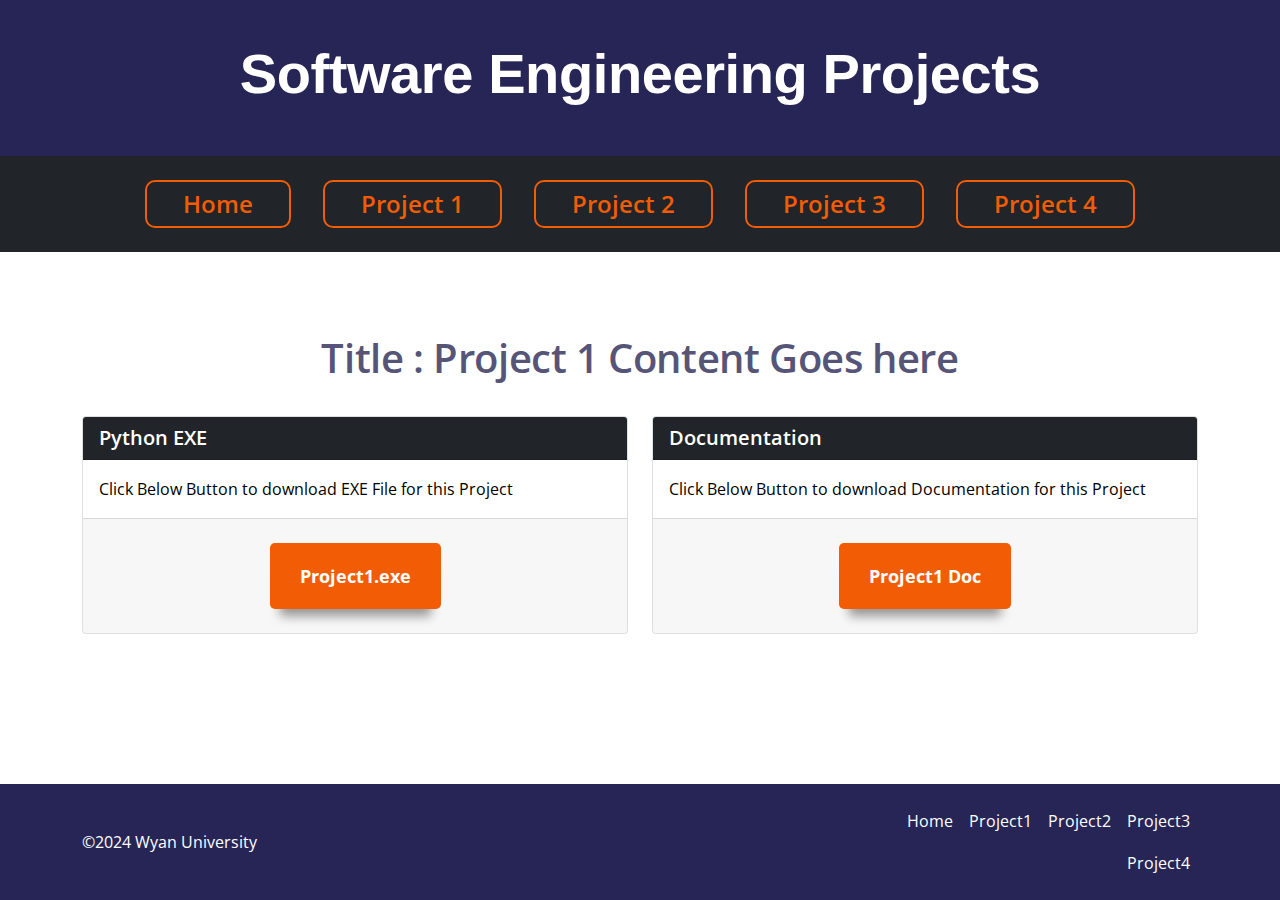
==== Front end/GroupProject1/project1.html @ c387cd33 "Frontend done" ====
<!DOCTYPE html>
<html lang="en">
  <head>
    <meta charset="utf-8" />
    <meta name="viewport" content="width=device-width, initial-scale=1, shrink-to-fit=no" />

    <!-- Webpage Title -->
    <title>Software Engineering Projects</title>

    <!-- Styles -->
    <link href="https://fonts.googleapis.com/css2?family=Open+Sans:ital,wght@0,400;0,600;1,400&display=swap" rel="stylesheet" />
    <link href="../assets/css/bootstrap.min.css" rel="stylesheet" />
    <link href="../assets/css/styles.css" rel="stylesheet" />

    <!-- Favicon  -->
    <link rel="icon" href="../assets/images/ProjectLogo.png" />
  </head>
  <body data-bs-target="#navbarExample">
    <div class="p-5 text-white text-center" style="background-color: #272556">
      <h1 class="head-title">Software Engineering Projects</h1>
    </div>

    <div class="bg-dark" style="width: 100%">
      <nav class="navbar navbar-expand-lg navbar-dark bg-dark text-center mx-auto" style="width: fit-content" aria-label="Fifth navbar example">
        <div class="container-fluid justify-content-center">
          <button class="navbar-toggler" type="button" data-bs-toggle="collapse" data-bs-target="#navbarsExample05" aria-controls="navbarsExample05" aria-expanded="false" aria-label="Toggle navigation">
            <span class="navbar-toggler-icon"></span>
          </button>

          <div class="collapse navbar-collapse text-center" id="navbarsExample05">
            <ul class="navbar-nav me-auto mb-2 mb-lg-0">
              <li class="nav-item">
                <a class="btn-outline-header active" href="../index.html">Home</a>
              </li>
              <li class="nav-item">
                <a class="btn-outline-header" href="project1.html">Project 1</a>
              </li>
              <li class="nav-item">
                <a class="btn-outline-header" href="../GroupProject2/project2.html">Project 2</a>
              </li>
              <li class="nav-item">
                <a class="btn-outline-header" href="../GroupProject3/project3.html">Project 3</a>
              </li>
              <li class="nav-item">
                <a class="btn-outline-header" href="../GroupProject4/project4.html">Project 4</a>
              </li>
            </ul>
          </div>
        </div>
      </nav>
    </div>

    <!-- end of navbar -->
    <!-- end of navigation -->

    <!-- Content -->
    <div id="header" class="header">
      <div class="container mt-4">
        <div class="row">
          <div class="col-lg-12">
            <h1 class="text-center">Title : Project 1 Content Goes here</h1>
          </div>
        </div>

        <div class="row mt-4">
          <div class="col-md-6">
            <div class="card" style="width: 100%">
              <h5 class="card-header bg-dark text-white">Python EXE</h5>
              <div class="card-body">
                <p class="card-text text-black">Click Below Button to download EXE File for this Project</p>
              </div>
              <div class="card-footer text-center py-4">
                <div class="button" onclick="document.getElementById('link').click()">Project1.exe</div>
                <a id="link" href="project1.exe" download hidden></a>
              </div>
            </div>
          </div>
          <div class="col-md-6">
            <div class="card" style="width: 100%">
              <h5 class="card-header bg-dark text-white">Documentation</h5>
              <div class="card-body">
                <p class="card-text text-black">Click Below Button to download Documentation for this Project</p>
              </div>
              <div class="card-footer text-center py-4">
                <div href="#" class="button">Project1 Doc</div>
              </div>
            </div>
          </div>
        </div>

        <!-- end of row -->
      </div>
      <!-- end of container -->
    </div>
    <!-- Content -->

    <div class="footer">
      <footer class="container d-flex flex-wrap justify-content-between align-items-center py-3">
        <p class="col-md-4 mb-0 text-white">©2024 Wyan University</p>

        <a href="/" class="col-md-4 d-flex align-items-center justify-content-center mb-3 mb-md-0 me-md-auto link-body-emphasis text-decoration-none">
          <svg class="bi me-2" width="40" height="32"><use xlink:href="#bootstrap"></use></svg>
        </a>
        <ul class="nav col-md-4 justify-content-end">
          <li class="nav-item"><a href="../index.html" class="nav-link px-2 text-white">Home</a></li>
          <li class="nav-item"><a href="project1.html" class="nav-link px-2 text-white">Project1</a></li>
          <li class="nav-item"><a href="../GroupProject2/project2.html" class="nav-link px-2 text-white">Project2</a></li>
          <li class="nav-item"><a href="../GroupProject3/project3.html" class="nav-link px-2 text-white">Project3</a></li>
          <li class="nav-item"><a href="../GroupProject4/project4.html" class="nav-link px-2 text-white">Project4</a></li>
        </ul>
      </footer>
    </div>

    <!-- Scripts -->
    <script src="../assets/js/bootstrap.min.js"></script>
    <!-- Bootstrap framework -->
    <script src="../assets/js/scripts.js"></script>
    <!-- Custom scripts -->
  </body>
</html>
---- Front end/assets/css/styles.css ----
/* Description: Master CSS file */

/*****************************************
Table Of Contents:
- General Styles
- Navigation
- Header
- Footer
- Copyright
- Media Queries
******************************************/

/*****************************************
Colors:
- Backgrounds - light gray #f9f8f8
- Buttons - navy blue #272556
- Buttons - orange #f25c05
- Headings text - navy blue #272556
- Body text - dark gray #565578
******************************************/

/**************************/
/*     General Styles     */
/**************************/
body,
html {
  width: 100%;
  height: 100%;
}

body,
p {
  color: #565578;
  font: 400 1rem/1.625rem "Open Sans", sans-serif;
}

h1 {
  font-weight: 600;
  font-size: 2.5rem;
  line-height: 3.25rem;
  letter-spacing: -0.4px;
}

h2 {
  color: #272556;
  font-weight: 600;
  font-size: 2rem;
  line-height: 2.625rem;
  letter-spacing: -0.4px;
}

h3 {
  color: #272556;
  font-weight: 600;
  font-size: 1.75rem;
  line-height: 2.25rem;
  letter-spacing: -0.2px;
}

h4 {
  color: #272556;
  font-weight: 600;
  font-size: 1.5rem;
  line-height: 2.125rem;
  letter-spacing: -0.2px;
}

h5 {
  color: #272556;
  font-weight: 600;
  font-size: 1.25rem;
  line-height: 1.625rem;
}

h6 {
  color: #272556;
  font-weight: 600;
  font-size: 1rem;
  line-height: 1.375rem;
}

.p-large {
  font-size: 1.125rem;
  line-height: 1.75rem;
}

.p-small {
  font-size: 0.875rem;
  line-height: 1.5rem;
}

.testimonial-text {
  font-style: italic;
}

.testimonial-author {
  font-weight: 600;
  font-size: 1.125rem;
  line-height: 1.625rem;
}

.li-space-lg li {
  margin-bottom: 0.5rem;
}

a {
  color: #565578;
  text-decoration: underline;
}

a:hover {
  color: #565578;
  text-decoration: underline;
}

.no-line {
  text-decoration: none;
}

.no-line:hover {
  text-decoration: none;
}

.blue {
  color: #6168ff;
}

.bg-gray {
  background-color: #f9f8f8;
}

.btn-solid-reg {
  display: inline-block;
  padding: 1.375rem 2.25rem 1.375rem 2.25rem;
  border: 1px solid #272556;
  border-radius: 30px;
  background-color: #272556;
  color: #ffffff;
  font-weight: 600;
  font-size: 0.875rem;
  line-height: 0;
  text-decoration: none;
  transition: all 0.2s;
}

.btn-solid-reg:hover {
  background-color: transparent;
  color: #272556; /* needs to stay here because of the color property of a tag */
  text-decoration: none;
}

.btn-solid-lg {
  display: inline-block;
  padding: 1.625rem 2.625rem 1.625rem 2.625rem;
  border: 1px solid #272556;
  border-radius: 30px;
  background-color: #272556;
  color: #ffffff;
  font-weight: 600;
  font-size: 0.875rem;
  line-height: 0;
  text-decoration: none;
  transition: all 0.2s;
}

.btn-solid-lg:hover {
  background-color: transparent;
  color: #272556; /* needs to stay here because of the color property of a tag */
  text-decoration: none;
}

.btn-solid-sm {
  display: inline-block;
  padding: 1rem 1.5rem 1rem 1.5rem;
  border: 1px solid #272556;
  border-radius: 30px;
  background-color: #272556;
  color: #ffffff;
  font-weight: 600;
  font-size: 0.875rem;
  line-height: 0;
  text-decoration: none;
  transition: all 0.2s;
}

.btn-solid-sm:hover {
  background-color: transparent;
  color: #272556; /* needs to stay here because of the color property of a tag */
  text-decoration: none;
}

.btn-outline-header {
  display: inline-block;
  padding: 1.375rem 2.25rem 1.375rem 2.25rem;
  border: 2px solid #f25c05;
  border-radius: 10px;
  background-color: transparent;
  color: #f25c05;
  font-weight: 600;
  font-size: 1.5rem;
  line-height: 0;
  text-decoration: none;
  transition: all 0.2s;
  margin: 1rem;
}

.btn-outline-header:hover {
  background-color: #f25c05;
  color: #ffffff;
  text-decoration: none;
}

.btn-outline-reg {
  display: inline-block;
  padding: 1.375rem 2.25rem 1.375rem 2.25rem;
  border: 1px solid #f25c05;
  border-radius: 30px;
  background-color: transparent;
  color: #f25c05;
  font-weight: 600;
  font-size: 0.875rem;
  line-height: 0;
  text-decoration: none;
  transition: all 0.2s;
}

.btn-outline-reg:hover {
  background-color: #f25c05;
  color: #ffffff;
  text-decoration: none;
}

.btn-outline-lg {
  display: inline-block;
  padding: 1.625rem 2.625rem 1.625rem 2.625rem;
  border: 1px solid #f25c05;
  border-radius: 30px;
  background-color: transparent;
  color: #f25c05;
  font-weight: 600;
  font-size: 0.875rem;
  line-height: 0;
  text-decoration: none;
  transition: all 0.2s;
}

.btn-outline-lg:hover {
  background-color: #565578;
  color: #ffffff;
  text-decoration: none;
}

.btn-outline-sm {
  display: inline-block;
  padding: 1rem 1.5rem 1rem 1.5rem;
  border: 1px solid #f25c05;
  border-radius: 30px;
  background-color: transparent;
  color: #f25c05;
  font-weight: 600;
  font-size: 0.875rem;
  line-height: 0;
  text-decoration: none;
  transition: all 0.2s;
}

.btn-outline-sm:hover {
  background-color: #f25c05;
  color: #ffffff;
  text-decoration: none;
}

.form-floating label {
  margin-left: 0.5rem;
  color: #72719b;
}

.form-floating .form-control {
  padding-left: 1.25rem;
}

.form-control-submit-button {
  display: inline-block;
  width: 100%;
  height: 3.25rem;
  border: 1px solid #f25c05;
  border-radius: 30px;
  background-color: #f25c05;
  color: #ffffff;
  font-weight: 600;
  font-size: 0.875rem;
  line-height: 0;
  cursor: pointer;
  transition: all 0.2s;
}

.form-control-submit-button:hover {
  border: 1px solid #f25c05;
  background-color: transparent;
  color: #f25c05;
}

/* Fade Animation For Rotating Text - ReplaceMe  */
@-webkit-keyframes fadeIn {
  from {
    opacity: 0;
  }
  to {
    opacity: 1;
  }
}

@keyframes fadeIn {
  from {
    opacity: 0;
  }
  to {
    opacity: 1;
  }
}

.fadeIn {
  -webkit-animation: fadeIn 0.6s;
  animation: fadeIn 0.6s;
}

@-webkit-keyframes fadeOut {
  from {
    opacity: 1;
  }
  to {
    opacity: 0;
  }
}

@keyframes fadeOut {
  from {
    opacity: 1;
  }
  to {
    opacity: 0;
  }
}
/* end of fade animation for rotating text - replaceme */

.head-title {
  font-size: 3.5rem;
  font-family: Arial, Helvetica, sans-serif;
  font-weight: 600;
}
/**********************/
/*     Navigation     */
/**********************/
.navbar {
  background-color: #fff2dc;
  font-weight: 600;
  font-size: 0.875rem;
  line-height: 0.875rem;
}

.navbar .navbar-brand {
  padding-top: 0.25rem;
  padding-bottom: 0.25rem;
}

.navbar .logo-image img {
  width: 132px;
  height: 30px;
}

.navbar .logo-text {
  color: #272556;
  font-weight: 600;
  font-size: 1.875rem;
  line-height: 1rem;
  text-decoration: none;
}

.offcanvas-collapse {
  position: fixed;
  top: 6rem; /* adjusts the height between the top of the page and the offcanvas menu */
  bottom: 0;
  left: 100%;
  width: 100%;
  padding-right: 1rem;
  padding-left: 1rem;
  visibility: hidden;
  background-color: #fff2dc;
  transition: visibility 0.3s ease-in-out, -webkit-transform 0.3s ease-in-out;
  transition: transform 0.3s ease-in-out, visibility 0.3s ease-in-out;
  transition: transform 0.3s ease-in-out, visibility 0.3s ease-in-out, -webkit-transform 0.3s ease-in-out;
}

.offcanvas-collapse.open {
  visibility: visible;
  -webkit-transform: translateX(-100%);
  transform: translateX(-100%);
}

.navbar .navbar-nav {
  margin-top: 0.5rem;
  margin-bottom: 0.5rem;
}

.navbar .nav-item .nav-link {
  padding-top: 0.625rem;
  padding-bottom: 0.625rem;
  color: #272556;
  text-decoration: none;
  transition: all 0.2s ease;
}

.navbar .nav-item.dropdown.show .nav-link,
.navbar .nav-item .nav-link:hover,
.navbar .nav-item .nav-link.active {
  color: #f25c05;
}

.center-content {
  margin: auto !important;
  width: fit-content !important;
}

/* Dropdown Menu */
.navbar .dropdown .dropdown-menu {
  animation: fadeDropdown 0.2s; /* required for the fade animation */
}

@keyframes fadeDropdown {
  0% {
    opacity: 0;
  }

  100% {
    opacity: 1;
  }
}

.navbar .dropdown-menu {
  margin-top: 0.25rem;
  margin-bottom: 0.25rem;
  border: none;
  background-color: #fff2dc;
}

.navbar .dropdown-item {
  padding-top: 0.625rem;
  padding-bottom: 0.625rem;
  color: #272556;
  font-weight: 600;
  font-size: 0.875rem;
  line-height: 0.875rem;
  text-decoration: none;
}

.navbar .dropdown-item:hover {
  background-color: #fff2dc;
  color: #f25c05;
}

.navbar .dropdown-divider {
  width: 100%;
  height: 1px;
  margin: 0.5rem auto 0.5rem auto;
  border: none;
  background-color: #d1d1d1;
}
/* end of dropdown menu */

.navbar .navbar-toggler {
  padding: 0;
  border: none;
  font-size: 1.25rem;
}

/******************/
/*     Header     */
/******************/
.header {
  padding-top: 8rem;
  padding-bottom: 9rem;
  text-align: center;
}

.header .h1-large {
  margin-bottom: 1.25rem;
}

.header .replace-me {
  color: #f25c05;
}

.header .replace-me span {
  text-decoration: underline;
}

.header .p-large {
  margin-bottom: 2.75rem;
}

.header .btn-solid-lg {
  display: block;
  margin-bottom: 1.75rem;
}

.header .text-container {
  margin-bottom: 5rem;
}

/* Start of Footer */
.footer {
  position: fixed;
  left: 0;
  bottom: 0;
  width: 100%;
  background-color: #272556;
  /* text-align: center; */
}
/* End of Footer */

/*********************/
/*     Copyright     */
/*********************/
.copyright {
  padding-bottom: 1rem;
  background-color: #272556;
  text-align: center;
}

.copyright p,
.copyright a {
  color: #ffffff;
  text-decoration: none;
}

.copyright p {
  opacity: 0.8;
}

/* Custom Card Button */
.button {
  display: inline-block;
  background: #f25c05;
  color: #fff;
  font-size: large;
  font-weight: 700;
  padding: 20px 30px;
  border-radius: 5px;
  box-shadow: 0px 17px 10px -10px rgba(0, 0, 0, 0.4);
  cursor: pointer;
  -webkit-transition: all ease-in-out 300ms;
  transition: all ease-in-out 300ms;
}
.button:hover {
  box-shadow: 0px 37px 20px -20px rgba(0, 0, 0, 0.2);
  -webkit-transform: translate(0px, -10px) scale(1.2);
  transform: translate(0px, -10px) scale(1.2);
  background: #fff;
  color: #f25c05;
  border: 2px solid #f25c05;
}

/*************************/
/*     Media Queries     */
/*************************/
/* Min-width 768px */
@media (min-width: 768px) {
  /* Header */
  .header {
    padding-top: 9rem;
  }

  .header .h1-large {
    font-size: 3.75rem;
    line-height: 4.625rem;
  }
  /* end of header */

  /* Extra Pages */
  .ex-basic-1 .text-box {
    padding: 1.75rem 2rem 0.875rem 2rem;
  }
  /* end of extra pages */
}
/* end of min-width 768px */

/* Min-width 992px */
@media (min-width: 992px) {
  /* General Styles */
  .h2-heading {
    width: 33rem;
    margin-right: auto;
    margin-left: auto;
  }

  .p-heading {
    width: 46rem;
    margin-right: auto;
    margin-left: auto;
  }
  /* end of general styles */

  /* Navigation */
  .navbar {
    background-color: transparent;
    box-shadow: none;
    transition: all 0.2s;
  }

  .navbar.extra-page {
    padding-top: 0.5rem;
  }

  .navbar.top-nav-collapse {
    padding-top: 0.5rem;
    padding-bottom: 0.5rem;
  }

  .offcanvas-collapse {
    position: static;
    top: auto;
    bottom: auto;
    left: auto;
    width: auto;
    padding-right: 0;
    padding-left: 0;
    background-color: transparent;
    overflow-y: visible;
    visibility: visible;
  }

  .offcanvas-collapse.open {
    -webkit-transform: none;
    transform: none;
  }

  .navbar .navbar-nav {
    margin-top: 0;
    margin-bottom: 0;
  }

  .navbar .nav-item .nav-link {
    padding-right: 0.75rem;
    padding-left: 0.75rem;
  }

  .navbar .dropdown-menu {
    padding-top: 0.75rem;
    padding-bottom: 0.75rem;
    box-shadow: 0 3px 3px 1px rgba(0, 0, 0, 0.08);
  }

  .navbar .dropdown-divider {
    width: 90%;
  }

  .navbar .nav-item .btn-outline-sm {
    margin-top: 0;
    margin-left: 0.625rem;
  }
  /* end of navigation */

  /* Header */
  .header {
    padding-top: 12rem;
    padding-bottom: 12rem;
    text-align: left;
  }

  .header .text-container {
    margin-bottom: 0;
  }

  .header .btn-solid-lg {
    display: inline-block;
    margin-bottom: 0;
  }
  /* end of header */

  /* Features */
  .cards-1 .card {
    display: inline-block;
    width: 286px;
    vertical-align: top;
  }

  .cards-1 .card:nth-of-type(3n + 2) {
    margin-right: 2rem;
    margin-left: 2rem;
  }
  /* end of features */

  /* Details 1 */
  .basic-1 .text-container {
    margin-bottom: 0;
  }
  /* end of details 1 */

  /* Details Modal */
  /* Stops body and navbar shift on modal open */
  body.modal-open {
    overflow-y: scroll !important;
    padding-right: 0 !important;
  }

  body.modal-open .navbar {
    padding-right: 0 !important;
  }
  /* end of stops body and navbar shift on modal open */

  .modal {
    padding-right: 0 !important;
  }

  .modal-dialog {
    margin-top: 120px;
    margin-right: auto;
    margin-left: auto;
  }

  .modal-content .image-container {
    margin-bottom: 0;
  }
  /* end of details modal */

  /* Details 2 */
  .basic-2 {
    padding-bottom: 10rem;
  }

  .basic-2 .image-container {
    margin-bottom: 0;
  }
  /* end of details 2 */

  /* Testimonials */
  .slider-1 .swiper-container {
    width: 92%;
  }

  .slider-1 .swiper-button-prev {
    left: -16px;
    width: 22px;
    background-size: 22px 34px;
  }

  .slider-1 .swiper-button-next {
    right: -16px;
    width: 22px;
    background-size: 22px 34px;
  }
  /* end of testimonials */

  /* Invitation */
  .basic-3 h4 {
    width: 44rem;
    margin-right: auto;
    margin-left: auto;
  }
  /* end of invitation */

  /* Pricing */
  .cards-2 .card {
    display: inline-block;
    width: 298px;
    vertical-align: top;
  }

  .cards-2 .card:nth-of-type(3n + 2) {
    margin-right: 1rem;
    margin-left: 1rem;
  }
  /* end of pricing */

  /* Questions */
  .accordion-1 .accordion {
    width: 820px;
    margin-right: auto;
    margin-left: auto;
  }
  /* end of questions */
}
/* end of min-width 992px */

/* Min-width 1200px */
@media (min-width: 1200px) {
  /* General Styles */
  .container {
    max-width: 1140px;
  }
  /* end of general styles */

  /* Header */
  .header {
    overflow: hidden;
    padding-top: 3.5rem;
    padding-bottom: 3.5rem;
  }

  .header .image-container {
    width: 100%;
    height: 100%;
    background-color: #0a0a23;
    display: flex;
    justify-content: center;
    align-items: center;
    border-radius: 30px;
  }

  .header .image-container img {
    width: 100%;
    height: 100%;
    filter: drop-shadow(0 0.5rem 0.5rem rgb(15, 14, 14));
  }
  /* end of header */

  /* Features */
  .cards-1 .card {
    width: 310px;
  }

  .cards-1 .card:nth-of-type(3n + 2) {
    margin-right: 5.5rem;
    margin-left: 5.5rem;
  }
  /* end of features */

  /* Details 1 */
  .basic-1 .text-container {
    margin-top: 10rem;
  }

  .basic-1 h2 {
    margin-right: 4rem;
  }

  .basic-1 .image-container {
    margin-left: 4rem;
  }
  /* end of details 1 */

  /* Details Modal */
  .modal-content {
    padding-right: 2rem;
    padding-left: 2rem;
  }
  /* end of details modal */

  /* Details 2 */
  .basic-2 .text-container {
    margin-top: 8rem;
    margin-left: 5rem;
  }
  /* end of details 2 */

  /* Team */
  /* Carousel base class */
  .carousel {
    margin-bottom: 4rem;
  }
  /* Since positioning the image, we need to help out the caption */
  .carousel-caption {
    bottom: 3rem;
    z-index: 10;
  }

  /* Declare heights because of positioning of img element */
  .carousel-item {
    height: 32rem;
    background-color: #777;
  }
  .carousel-item > img {
    position: absolute;
    top: 0;
    left: 0;
    min-width: 100%;
    height: 32rem;
  }

  /* Center align the text within the three columns below the carousel */
  .marketing .col-lg-4 {
    margin-bottom: 1.5rem;
    text-align: center;
  }
  .marketing h2 {
    font-weight: 400;
  }
  .marketing .col-lg-4 p {
    margin-right: 0.75rem;
    margin-left: 0.75rem;
  }
  .featurette-divider {
    margin: 5rem 0; /* Space out the Bootstrap <hr> more */
  }

  /* Thin out the marketing headings */
  .featurette-heading {
    font-weight: 300;
    line-height: 1;
    letter-spacing: -0.05rem;
  }
}
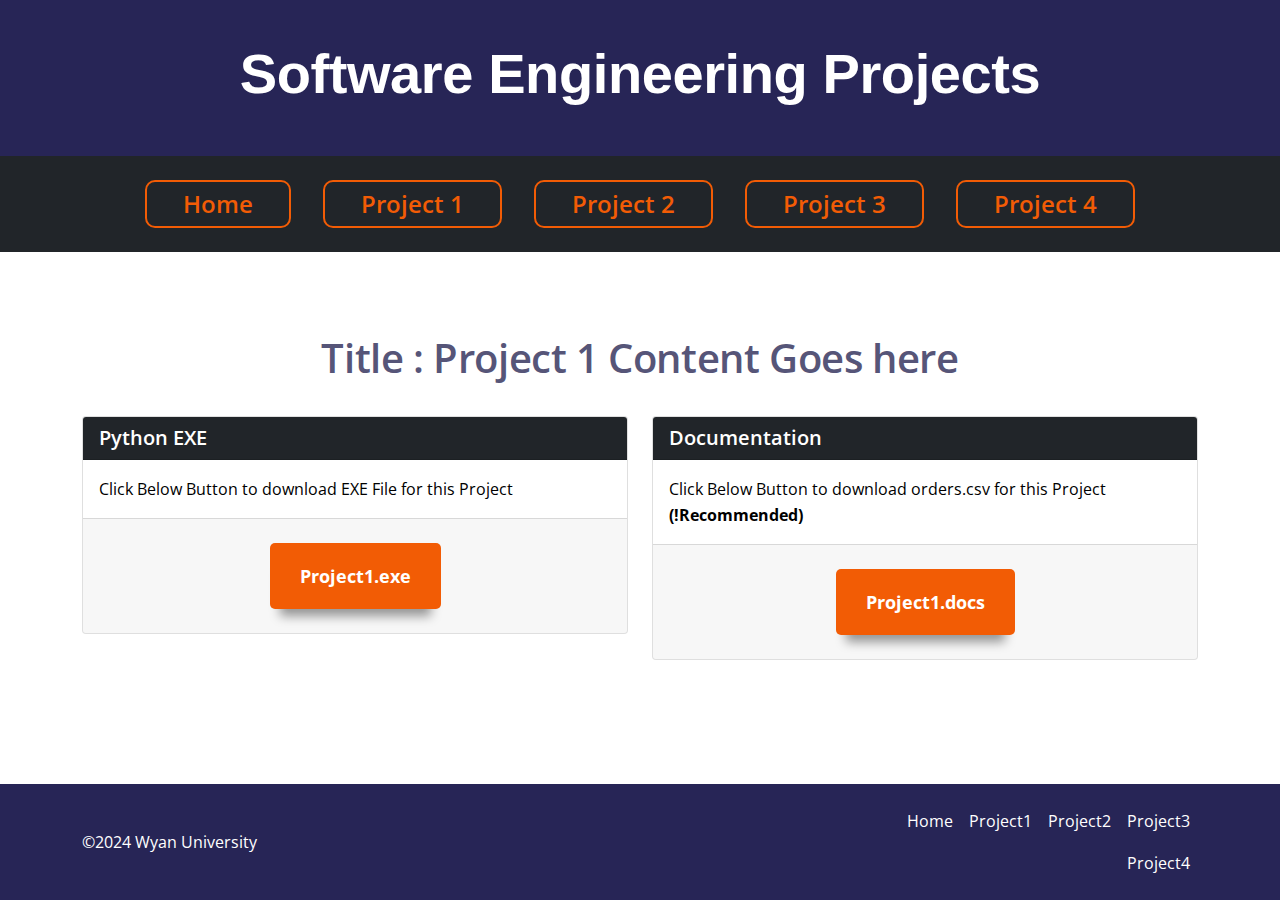
==== commit fcbbbc06: "files added in frontend" ====
--- a/Front end/GroupProject1/project1.html
+++ b/Front end/GroupProject1/project1.html
@@ -79,10 +79,11 @@
             <div class="card" style="width: 100%">
               <h5 class="card-header bg-dark text-white">Documentation</h5>
               <div class="card-body">
-                <p class="card-text text-black">Click Below Button to download Documentation for this Project</p>
+                <p class="card-text text-black">Click Below Button to download orders.csv for this Project <strong>(!Recommended)</strong></p>
               </div>
               <div class="card-footer text-center py-4">
-                <div href="#" class="button">Project1 Doc</div>
+                <div class="button" onclick="document.getElementById('link1').click()">Project1.docs</div>
+                <a id="link1" href="Project1.docs" download hidden></a>
               </div>
             </div>
           </div>
